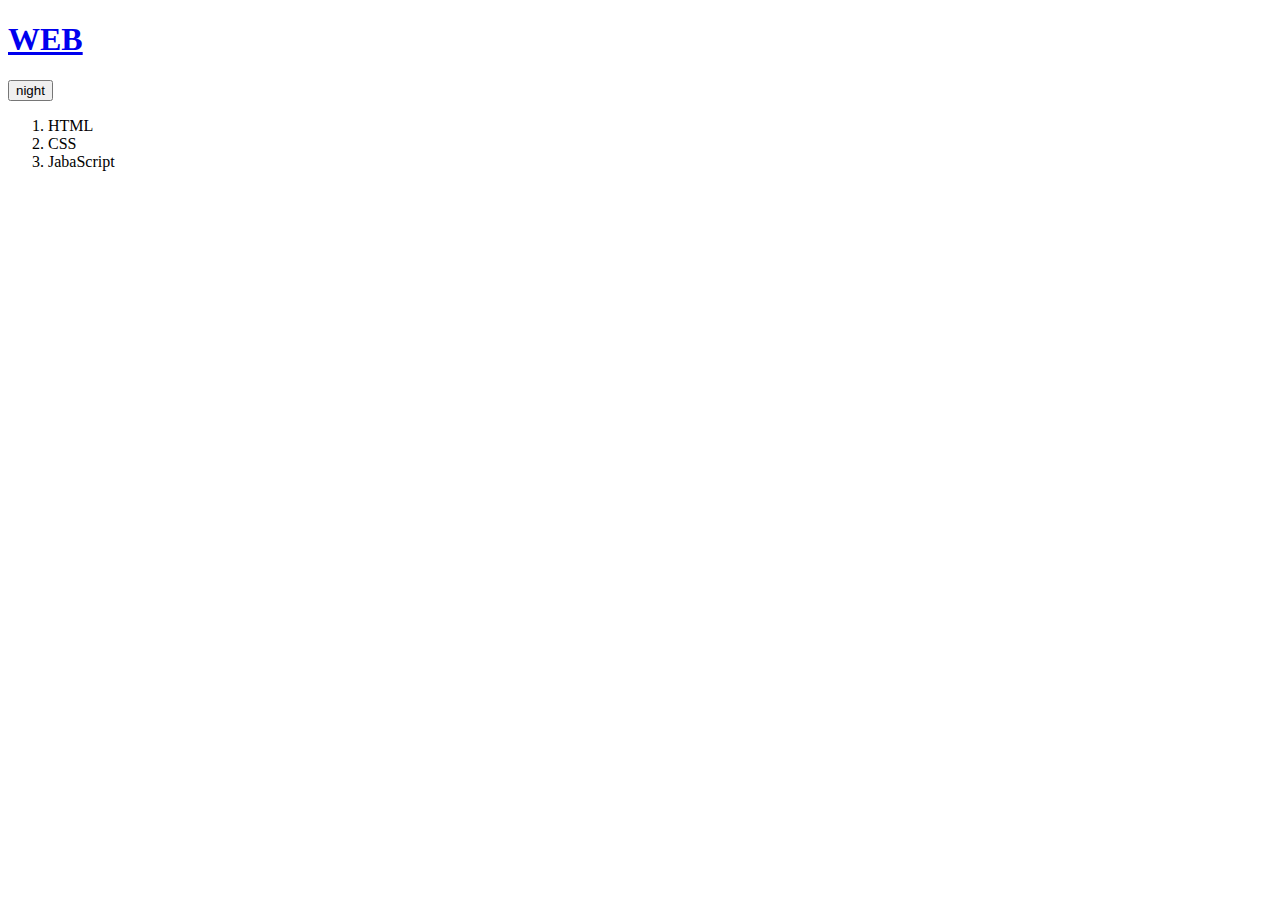
==== index.html @ 62985906 "first version" ====
<!DOCTYPE html>
<html>
<head>
  <title>WEB1 - Welcome</title>
  <meta charset="utf-8">
  <script
  src="https://ajax.googleapis.com/ajax/libs/jquery/3.6.0/jquery.min.js">
  </script>
  <script src="colors.js"></script>
  <!-- <link rel="stylesheet" href="style.css"> -->
</head>
<body>
  <h1><a href="index.html">WEB</a></h1>
  <input type="button" value="night" onclick="
  nightDayHandler(this);
  ">
  <!-- <div id="grid"> -->
    <ol>
      <li><a onclick = "
        document.querySelector('article').innerHTML = '<h2>HTML</h2>HTML is...';
        ">HTML</a></li>
      <li><a onclick = "
        document.querySelector('article').innerHTML = '<h2>CSS</h2>CSS is...';
        ">CSS</a></li>
      <li><a onclick = "
        document.querySelector('article').innerHTML = '<h2>JavaScript</h2>JavaScipt is...';
        ">JabaScript</a></li>
    </ol>
    <!-- <div id="article"> -->
      <article></article>
    <!-- </div> -->
  <!-- </div> -->
</body>
</html>
---- style.css ----
/* body{
  margin:0;
}
  a {
    color: blue;
  }
  h1{
    font-size:45px;
    text-align: center;
    border-bottom:1px solid gray;
    margin:0;
    padding:20px;
  }
  ol{
    border-right:1px solid gray;
    width:100px;
    margin:0;
    padding:20px;
  }
  #grid{
    display:grid;
    grid-template-columns: 150px 1fr;
  }
  #grid ol{
    padding-left: 33px;
  }
  #grid #article{
    padding-left:25px;
  }
  @media(max-width:800px){
    #grid{
      display:block;
    }
    ol{
      border-right:none;
    }
    h1{
      border-bottom:none;
  } */
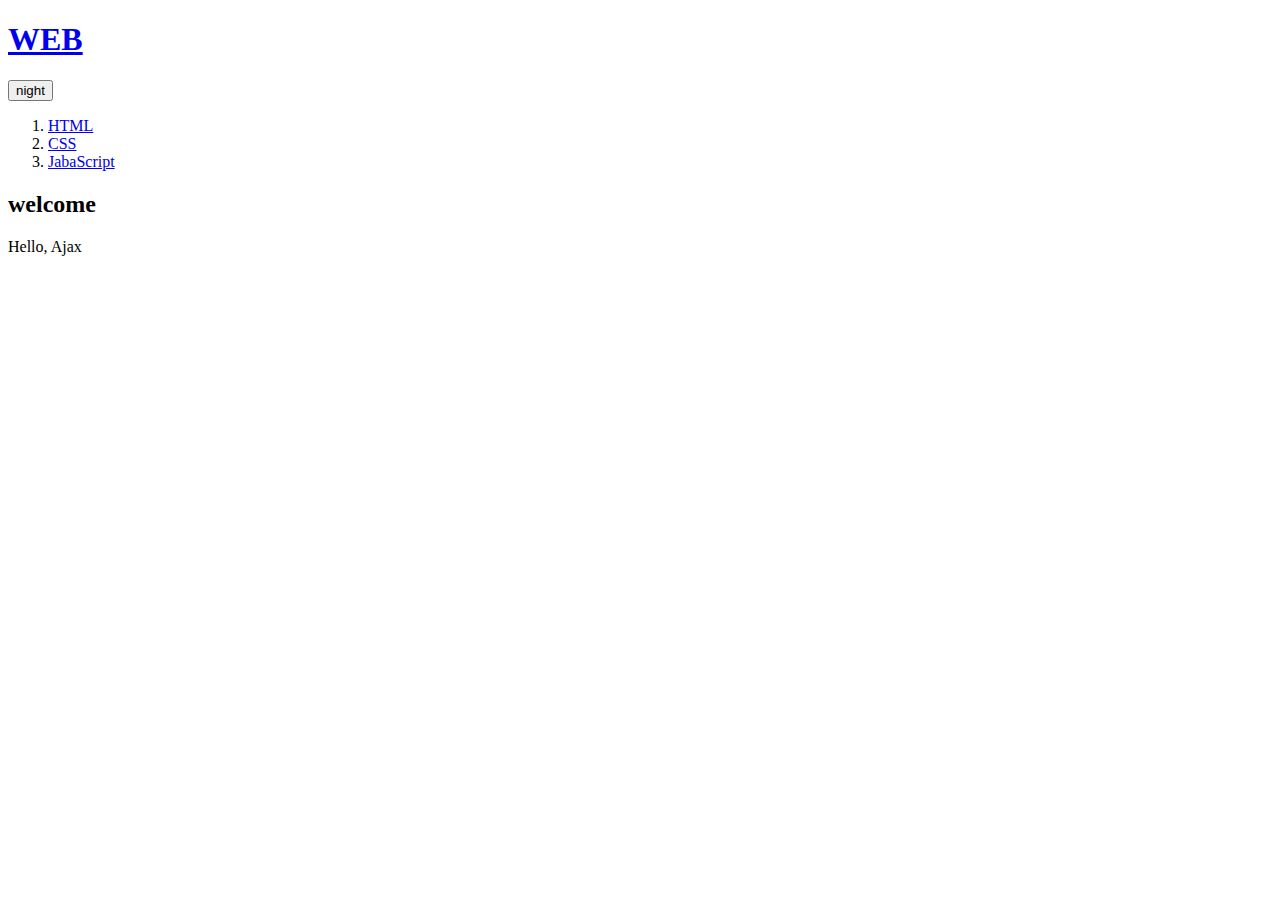
==== commit 6b132af5: "Add files via upload" ====
--- a/index.html
+++ b/index.html
@@ -10,24 +10,32 @@
   <!-- <link rel="stylesheet" href="style.css"> -->
 </head>
 <body>
-  <h1><a href="index.html">WEB</a></h1>
+  <h1><a href="#welcome">WEB</a></h1>
   <input type="button" value="night" onclick="
   nightDayHandler(this);
   ">
   <!-- <div id="grid"> -->
     <ol>
-      <li><a onclick = "
-        document.querySelector('article').innerHTML = '<h2>HTML</h2>HTML is...';
-        ">HTML</a></li>
-      <li><a onclick = "
-        document.querySelector('article').innerHTML = '<h2>CSS</h2>CSS is...';
-        ">CSS</a></li>
-      <li><a onclick = "
-        document.querySelector('article').innerHTML = '<h2>JavaScript</h2>JavaScipt is...';
-        ">JabaScript</a></li>
+      <li><a href="#!html"onclick = "fetchPage('html')">HTML</a></li>
+      <li><a href="#!css"onclick = "fetchPage('css')">CSS</a></li>
+      <li><a href="#!javascript"onclick = "fetchPage('javascript')">JabaScript</a></li>
     </ol>
     <!-- <div id="article"> -->
       <article></article>
+      <script>
+        function fetchPage(name){
+          fetch(name).then(function(response){
+            response.text().then(function(text){
+              document.querySelector('article').innerHTML = text;
+            })
+          });
+        }
+        if (location.hash) {
+          fectPage(location.hash.substr(2));
+        }else{
+          fetchPage('welcome');
+        }
+      </script>
     <!-- </div> -->
   <!-- </div> -->
 </body>
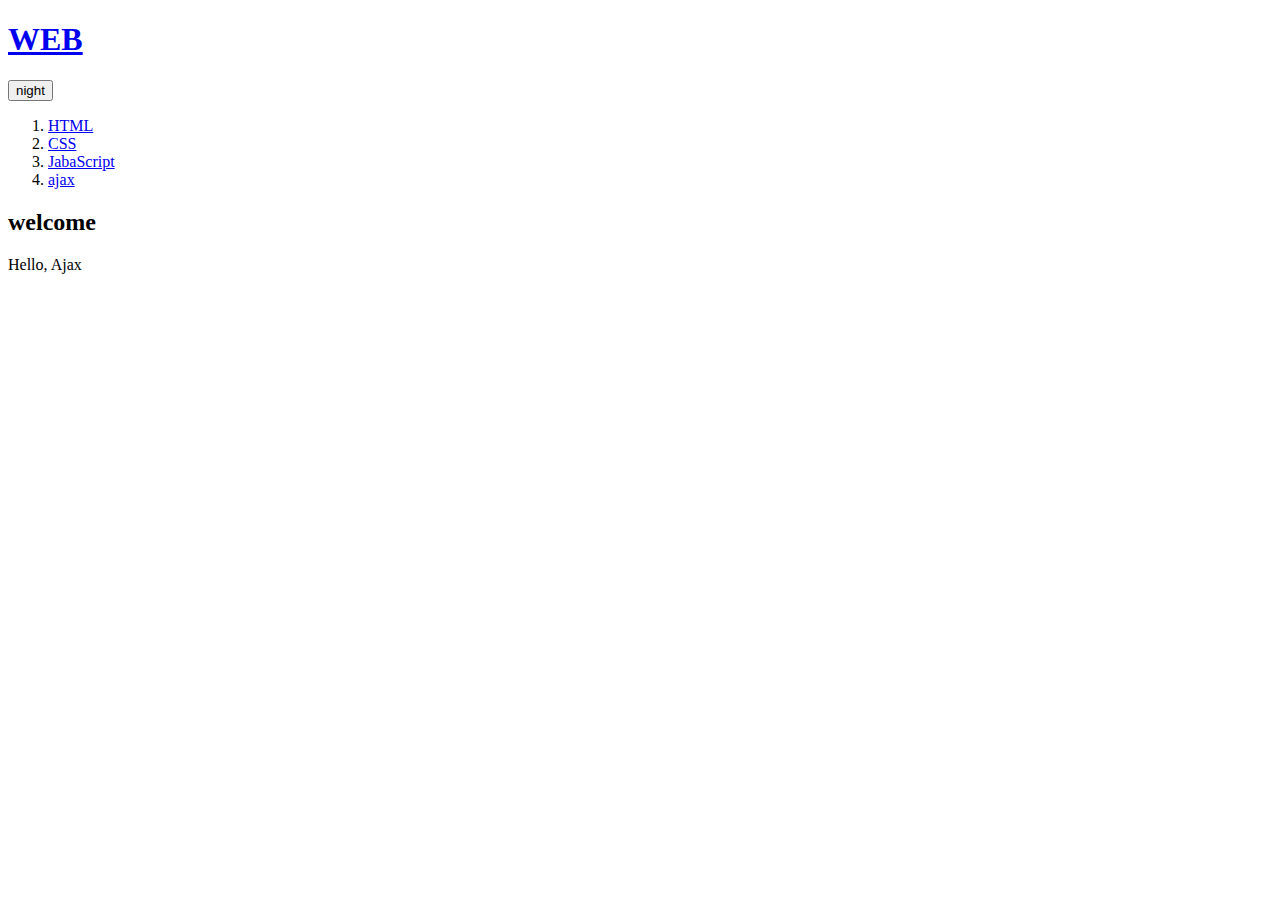
==== commit 4df76ceb: "Add files via upload" ====
--- a/index.html
+++ b/index.html
@@ -15,10 +15,8 @@
   nightDayHandler(this);
   ">
   <!-- <div id="grid"> -->
-    <ol>
-      <li><a href="#!html"onclick = "fetchPage('html')">HTML</a></li>
-      <li><a href="#!css"onclick = "fetchPage('css')">CSS</a></li>
-      <li><a href="#!javascript"onclick = "fetchPage('javascript')">JabaScript</a></li>
+    <ol id = "nav">
+
     </ol>
     <!-- <div id="article"> -->
       <article></article>
@@ -35,6 +33,11 @@
         }else{
           fetchPage('welcome');
         }
+        fetch('list').then(function(response){
+          response.text().then(function(text){
+            document.querySelector('#nav').innerHTML = text;
+          })
+        });
       </script>
     <!-- </div> -->
   <!-- </div> -->
